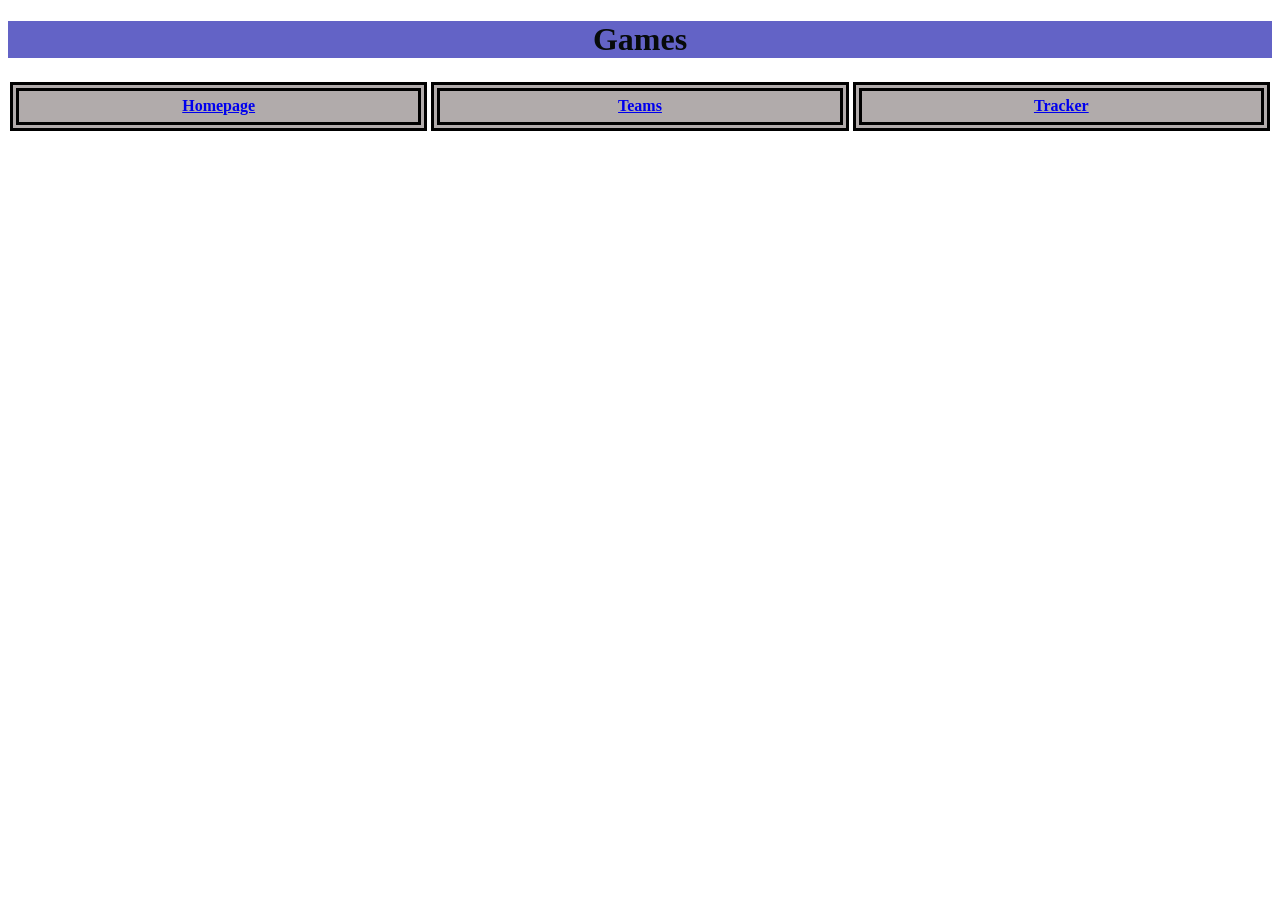
==== games.html @ 344739f0 "added styles and game-page" ====
<!DOCTYPE html>
<html lang="en">
<head>
    <link rel="stylesheet" href="styles.css">
    <meta charset="UTF-8">
    <meta name="viewport" content="width=device-width, initial-scale=1.0">
    <title>Games</title>
</head>
<body>
    <h1 class="gamestitle">Games</h1>
        <div>
            <a href="./index.html"> <strong>Homepage</strong></a>
            <a href="./teams.html"> <strong>Teams</strong> </a>
            <a href="./pokedex.html"> <strong>Tracker</strong></a>
        </div>
</body>
</html>
---- styles.css ----
/* styles.css */

h1 {
    color: rgb(7, 11, 10);
    background-color: rgb(66, 111, 44);
    text-align: center;
    border: 20px;
}

h2 {
    background: tan;
    border: 4px saddlebrown;
}

div {
    display: flex;
}

a {
    border-width: 9px;
    margin: 2px;
    border-color: black;
    background-color: rgb(177, 171, 171);
    border-style: double;
    padding: 0.5%;
    text-align: center;
}

div a {
    flex: 1;
}

.region{
    background-color: tan;
}

.trackertitle{
    background-color: rgb(138, 88, 138);
}

.gamestitle{
    background-color: rgb(99, 99, 198);
}
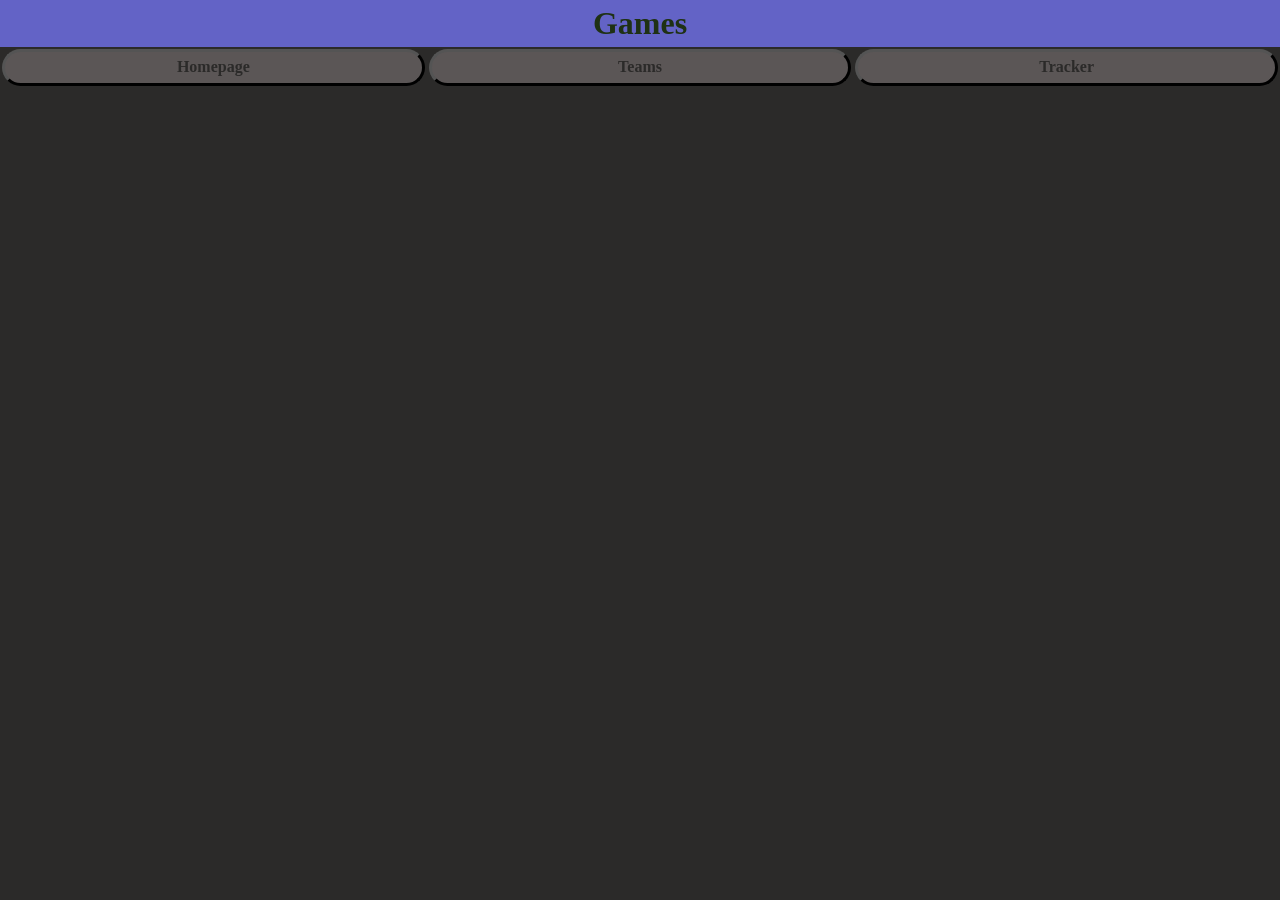
==== commit 18db1568: "updates" ====
--- a/games.html
+++ b/games.html
@@ -8,7 +8,7 @@
 </head>
 <body>
     <h1 class="gamestitle">Games</h1>
-        <div>
+        <div class="header">
             <a href="./index.html"> <strong>Homepage</strong></a>
             <a href="./teams.html"> <strong>Teams</strong> </a>
             <a href="./pokedex.html"> <strong>Tracker</strong></a>
--- a/styles.css
+++ b/styles.css
@@ -1,43 +1,283 @@
 /* styles.css */
 
+.homepage {
+    background-color: #c5d0c2;
+}
+
+body {
+  margin: 0;
+  padding: 0;
+  background-color: #2b2a29;
+}
+
 h1 {
-    color: rgb(7, 11, 10);
-    background-color: rgb(66, 111, 44);
-    text-align: center;
-    border: 20px;
+    background-color: rgb(64, 83, 54);
+    color: #1f3114;
+    text-align: center;
+    border: 2px;
+    padding: 5px 20px;
+    margin-top: 0;
+    margin-bottom: 0;
 }
 
 h2 {
-    background: tan;
+    background: rgb(109, 93, 73);
     border: 4px saddlebrown;
-}
-
-div {
-    display: flex;
-}
-
-a {
-    border-width: 9px;
+    padding: 0 20px;
+}
+
+h3 {
+    padding: 0 10px;
+    background-color: #29456a;
+    margin-bottom: 0;
+}
+
+p {
+    padding: 2%;
+}
+
+button {
+    border-radius: 25px;
+    cursor: pointer;
+    background-color: rgb(75, 74, 73);
+}
+
+/* header style start */
+
+.header{
+    display: flex;
+    background-color: transparent;
+}
+
+a:hover{
+    flex: 1;
+    border-width: 3px;
+    border-radius: 25px;
+    margin: 2px;
+    border-color: rgb(128, 112, 137);
+    background-color: rgb(119, 119, 120);
+    padding: 0.5%;
+    text-align: center;
+    text-decoration: none;
+}
+
+a:link, a:visited{
+    color: #2b2a29;
+}
+
+
+div a{
+    flex: 1;
+    border-width: 3px;
+    border-radius: 25px;
     margin: 2px;
     border-color: black;
-    background-color: rgb(177, 171, 171);
-    border-style: double;
+    background-color: rgb(91, 86, 86);
+    border-style: outset;
     padding: 0.5%;
     text-align: center;
-}
-
-div a {
-    flex: 1;
-}
+    text-decoration: none;
+}
+
+/* header style stop*/
 
 .region{
-    background-color: tan;
+    background-color: rgb(109, 93, 73);
 }
 
 .trackertitle{
-    background-color: rgb(138, 88, 138);
+    background-color: rgb(108, 65, 108);
 }
 
 .gamestitle{
     background-color: rgb(99, 99, 198);
-}+}
+
+.container{
+    display: flex;
+    align-items: baseline;
+    justify-content: space-evenly;
+    gap: 8px;
+    padding: 15px
+}
+
+.item{
+    padding: 30px;
+    background: #29456a;
+    background: linear-gradient(
+        180deg,
+        #2b2a29 0%,
+        #7888A7 69%,
+        #C1B08A 89%,
+        #2b2a29 100%
+    );
+}
+
+.item:hover{
+    padding: 30px;
+    background: #29456a;
+    background: linear-gradient(
+        180deg,
+        #29456A 0%,
+        #7888A7 69%,
+        #C1B08A 89%,
+        #FEE281 100%
+    );
+}
+
+.spotlight{
+    border-radius: 100%;
+    height: 10vmin;
+    width: 10vmin;
+    background: #FEFEFE;
+    background: radial-gradient(
+        ellipse at 50% 55%,
+        #FEFEFE 17%,
+        #793eb0 46%,
+        #3c0b5d 88%
+    );
+}
+
+img{
+    flex-basis: 25px;
+    align-self: center;
+}
+
+img:hover{
+    cursor: pointer;
+}
+
+.unovabanner{
+    background-color: black;
+    color: white;
+    font-family: 'Pixelify Sans';
+}
+.tocatchbanner{
+    background-color: black;
+    color: white;
+    font-family: 'Pixelify Sans';
+}
+
+.BlackedOut{
+    filter: brightness(0);
+}
+
+
+/* ShinyTracker specific*/
+
+
+.halfSide{
+    display: flex;
+    flex-direction: row;
+    gap: 8px;
+   
+}
+
+.leftSide{
+    display: flex;
+    flex-direction: column;
+    flex: 1 1;
+    gap: 8px
+}
+
+.rightSide{
+    display: flex;
+    flex-direction: column;    
+    flex: 1 1 auto;
+    gap: 8px
+}
+
+
+.leftSide div{
+    background: rgb(109, 107, 105);
+    border: 4px solid #603f3f;
+    border-radius: 20px;
+}
+
+.rightSide div{
+    background: rgb(109, 107, 105);
+    border: 4px solid #603f3f;
+    flex: auto;
+    border-radius: 20px;
+}
+
+.topOfBox{
+    text-align: center;
+}
+
+.selectDex{
+    display: flex;
+    flex-direction: column;
+    align-items: center;
+    gap: 0px;
+}
+
+.searchBtn{
+    display: flex;
+    flex-direction: column;
+    align-items: center;
+    gap: 0px;
+}
+
+.dexEntry{
+    display: flex;
+    flex-direction: column;
+    gap: 8px
+}
+
+.dexEntry div{
+    flex: auto;
+    text-align: center;
+    background: rgb(75, 74, 73);
+    border: 4px solid rgb(89, 10, 10);
+    height: 50px;
+    flex: auto;
+    border-radius: 20px;
+}
+
+.shinyCounter{
+    text-align: center;
+}
+
+.box{
+    text-align: center;
+    display: flex;
+    flex-direction: column;
+    gap: 8px;
+    
+}
+
+.rightSide .row{
+    display: flex;
+    flex-direction: row;
+    gap: 5px;
+    border: transparent;
+}
+
+.row div{
+    padding: 35px;
+    border: 4px solid rgb(89, 10, 10);
+    height: 10px;
+    background: rgb(75, 74, 73);
+    align-content: center;
+    border-radius: 50%;
+}
+
+.row div:hover{
+    border: 4px solid rgb(151, 113, 24);
+}
+
+
+input{
+    background-color: rgb(75, 74, 73);
+}
+
+select{
+    background-color: rgb(75, 74, 73);
+}
+
+
+/*
+var s=new CSSStyleSheet();s.replaceSync(".pkmnicon{background-image: var(--link-pokemonsheet);background-repeat: no-repeat;display: inline-block;width:44px;height:44px}.pkmnicon[data-dexid=\"0\"]{background-position: -0px -0px}.pkmnicon[data-dexid=\"1\"]{background-position: -44px -0px}.pkmnicon[data-dexid=\"2\"]{background-position: -88px -0px}.pkmnicon[data-dexid=\"3\"]{background-position: -132px -0px}.pkmnicon[data-dexid=\"4\"]{background-position: -176px -0px}.pkmnicon[data-dexid=\"5\"]{background-position: -220px -0px}.pkmnicon[data-dexid=\"6\"]{background-position: -264px -0px}.pkmnicon[data-dexid=\"7\"]{background-position: -308px -0px}.pkmnicon[data-dexid=\"8\"]{background-position: -352px -0px}.pkmnicon[data-dexid=\"9\"]{background-position: -396px -0px}.pkmnicon[data-dexid=\"10\"]{background-position: -440px -0px}.pkmnicon[data-dexid=\"11\"]{background-position: -484px -0px}.pkmnicon[data-dexid=\"12\"]{background-position: -528px -0px}.pkmnicon[data-dexid=\"13\"]{background-position: -572px -0px}.pkmnicon[data-dexid=\"14\"]{background-position: -616px -0px}.pkmnicon[data-dexid=\"15\"]{background-position: -660px -0px}.pkmnicon[data-dexid=\"16\"]{background-position: -704px -0px}.pkmnicon[data-dexid=\"17\"]{background-position: -748px -0px}.pkmnicon[data-dexid=\"18\"]{background-position: -792px -0px}.pkmnicon[data-dexid=\"19\"]{background-position: -836px -0px}.pkmnicon[data-dexid=\"20\"]{background-position: -880px -0px}.pkmnicon[data-dexid=\"21\"]{background-position: -924px -0px}.pkmnicon[data-dexid=\"22\"]{background-position: -968px -0px}.pkmnicon[data-dexid=\"23\"]{background-position: -1012px -0px}.pkmnicon[data-dexid=\"24\"]{background-position: -1056px -0px}.pkmnicon[data-dexid=\"25\"]{background-position: -1100px -0px}.pkmnicon[data-dexid=\"26\"]{background-position: -1144px -0px}.pkmnicon[data-dexid=\"27\"]{background-position: -1188px -0px}.pkmnicon[data-dexid=\"28\"]{background-position: -1232px -0px}.pkmnicon[data-dexid=\"29\"]{background-position: -1276px -0px}.pkmnicon[data-dexid=\"30\"]{background-position: -1320px -0px}.pkmnicon[data-dexid=\"31\"]{background-position: -1364px -0px}.pkmnicon[data-dexid=\"32\"]{background-position: -0px -44px}.pkmnicon[data-dexid=\"33\"]{background-position: -44px -44px}.pkmnicon[data-dexid=\"34\"]{background-position: -88px -44px}.pkmnicon[data-dexid=\"35\"]{background-position: -132px -44px}.pkmnicon[data-dexid=\"36\"]{background-position: -176px -44px}.pkmnicon[data-dexid=\"37\"]{background-position: -220px -44px}.pkmnicon[data-dexid=\"38\"]{background-position: -264px -44px}.pkmnicon[data-dexid=\"39\"]{background-position: -308px -44px}.pkmnicon[data-dexid=\"40\"]{background-position: -352px -44px}.pkmnicon[data-dexid=\"41\"]{background-position: -396px -44px}.pkmnicon[data-dexid=\"42\"]{background-position: -440px -44px}.pkmnicon[data-dexid=\"43\"]{background-position: -484px -44px}.pkmnicon[data-dexid=\"44\"]{background-position: -528px -44px}.pkmnicon[data-dexid=\"45\"]{background-position: -572px -44px}.pkmnicon[data-dexid=\"46\"]{background-position: -616px -44px}.pkmnicon[data-dexid=\"47\"]{background-position: -660px -44px}.pkmnicon[data-dexid=\"48\"]{background-position: -704px -44px}.pkmnicon[data-dexid=\"49\"]{background-position: -748px -44px}.pkmnicon[data-dexid=\"50\"]{background-position: -792px -44px}.pkmnicon[data-dexid=\"51\"]{background-position: -836px -44px}.pkmnicon[data-dexid=\"52\"]{background-position: -880px -44px}.pkmnicon[data-dexid=\"53\"]{background-position: -924px -44px}.pkmnicon[data-dexid=\"54\"]{background-position: -968px -44px}.pkmnicon[data-dexid=\"55\"]{background-position: -1012px -44px}.pkmnicon[data-dexid=\"56\"]{background-position: -1056px -44px}.pkmnicon[data-dexid=\"57\"]{background-position: -1100px -44px}.pkmnicon[data-dexid=\"58\"]{background-position: -1144px -44px}.pkmnicon[data-dexid=\"59\"]{background-position: -1188px -44px}.pkmnicon[data-dexid=\"60\"]{background-position: -1232px -44px}.pkmnicon[data-dexid=\"61\"]{background-position: -1276px -44px}.pkmnicon[data-dexid=\"62\"]{background-position: -1320px -44px}.pkmnicon[data-dexid=\"63\"]{background-position: -1364px -44px}.pkmnicon[data-dexid=\"64\"]{background-position: -0px -88px}.pkmnicon[data-dexid=\"65\"]{background-position: -44px -88px}.pkmnicon[data-dexid=\"66\"]{background-position: -88px -88px}.pkmnicon[data-dexid=\"67\"]{background-position: -132px -88px}.pkmnicon[data-dexid=\"68\"]{background-position: -176px -88px}.pkmnicon[data-dexid=\"69\"]{background-position: -220px -88px}.pkmnicon[data-dexid=\"70\"]{background-position: -264px -88px}.pkmnicon[data-dexid=\"71\"]{background-position: -308px -88px}.pkmnicon[data-dexid=\"72\"]{background-position: -352px -88px}.pkmnicon[data-dexid=\"73\"]{background-position: -396px -88px}.pkmnicon[data-dexid=\"74\"]{background-position: -440px -88px}.pkmnicon[data-dexid=\"75\"]{background-position: -484px -88px}.pkmnicon[data-dexid=\"76\"]{background-position: -528px -88px}.pkmnicon[data-dexid=\"77\"]{background-position: -572px -88px}.pkmnicon[data-dexid=\"78\"]{background-position: -616px -88px}.pkmnicon[data-dexid=\"79\"]{background-position: -660px -88px}.pkmnicon[data-dexid=\"80\"]{background-position: -704px -88px}.pkmnicon[data-dexid=\"81\"]{background-position: -748px -88px}.pkmnicon[data-dexid=\"82\"]{background-position: -792px -88px}.pkmnicon[data-dexid=\"83\"]{background-position: -836px -88px}.pkmnicon[data-dexid=\"84\"]{background-position: -880px -88px}.pkmnicon[data-dexid=\"85\"]{background-position: -924px -88px}.pkmnicon[data-dexid=\"86\"]{background-position: -968px -88px}.pkmnicon[data-dexid=\"87\"]{background-position: -1012px -88px}.pkmnicon[data-dexid=\"88\"]{background-position: -1056px -88px}.pkmnicon[data-dexid=\"89\"]{background-position: -1100px -88px}.pkmnicon[data-dexid=\"90\"]{background-position: -1144px -88px}.pkmnicon[data-dexid=\"91\"]{background-position: -1188px -88px}.pkmnicon[data-dexid=\"92\"]{background-position: -1232px -88px}.pkmnicon[data-dexid=\"93\"]{background-position: -1276px -88px}.pkmnicon[data-dexid=\"94\"]{background-position: -1320px -88px}.pkmnicon[data-dexid=\"95\"]{background-position: -1364px -88px}.pkmnicon[data-dexid=\"96\"]{background-position: -0px -132px}.pkmnicon[data-dexid=\"97\"]{background-position: -44px -132px}.pkmnicon[data-dexid=\"98\"]{background-position: -88px -132px}.pkmnicon[data-dexid=\"99\"]{background-position: -132px -132px}.pkmnicon[data-dexid=\"100\"]{background-position: -176px -132px}.pkmnicon[data-dexid=\"101\"]{background-position: -220px -132px}.pkmnicon[data-dexid=\"102\"]{background-position: -264px -132px}.pkmnicon[data-dexid=\"103\"]{background-position: -308px -132px}.pkmnicon[data-dexid=\"104\"]{background-position: -352px -132px}.pkmnicon[data-dexid=\"105\"]{background-position: -396px -132px}.pkmnicon[data-dexid=\"106\"]{background-position: -440px -132px}.pkmnicon[data-dexid=\"107\"]{background-position: -484px -132px}.pkmnicon[data-dexid=\"108\"]{background-position: -528px -132px}.pkmnicon[data-dexid=\"109\"]{background-position: -572px -132px}.pkmnicon[data-dexid=\"110\"]{background-position: -616px -132px}.pkmnicon[data-dexid=\"111\"]{background-position: -660px -132px}.pkmnicon[data-dexid=\"112\"]{background-position: -704px -132px}.pkmnicon[data-dexid=\"113\"]{background-position: -748px -132px}.pkmnicon[data-dexid=\"114\"]{background-position: -792px -132px}.pkmnicon[data-dexid=\"115\"]{background-position: -836px -132px}.pkmnicon[data-dexid=\"116\"]{background-position: -880px -132px}.pkmnicon[data-dexid=\"117\"]{background-position: -924px -132px}.pkmnicon[data-dexid=\"118\"]{background-position: -968px -132px}.pkmnicon[data-dexid=\"119\"]{background-position: -1012px -132px}.pkmnicon[data-dexid=\"120\"]{background-position: -1056px -132px}.pkmnicon[data-dexid=\"121\"]{background-position: -1100px -132px}.pkmnicon[data-dexid=\"122\"]{background-position: -1144px -132px}.pkmnicon[data-dexid=\"123\"]{background-position: -1188px -132px}.pkmnicon[data-dexid=\"124\"]{background-position: -1232px -132px}.pkmnicon[data-dexid=\"125\"]{background-position: -1276px -132px}.pkmnicon[data-dexid=\"126\"]{background-position: -1320px -132px}.pkmnicon[data-dexid=\"127\"]{background-position: -1364px -132px}.pkmnicon[data-dexid=\"128\"]{background-position: -0px -176px}.pkmnicon[data-dexid=\"129\"]{background-position: -44px -176px}.pkmnicon[data-dexid=\"130\"]{background-position: -88px -176px}.pkmnicon[data-dexid=\"131\"]{background-position: -132px -176px}.pkmnicon[data-dexid=\"132\"]{background-position: -176px -176px}.pkmnicon[data-dexid=\"133\"]{background-position: -220px -176px}.pkmnicon[data-dexid=\"134\"]{background-position: -264px -176px}.pkmnicon[data-dexid=\"135\"]{background-position: -308px -176px}.pkmnicon[data-dexid=\"136\"]{background-position: -352px -176px}.pkmnicon[data-dexid=\"137\"]{background-position: -396px -176px}.pkmnicon[data-dexid=\"138\"]{background-position: -440px -176px}.pkmnicon[data-dexid=\"139\"]{background-position: -484px -176px}.pkmnicon[data-dexid=\"140\"]{background-position: -528px -176px}.pkmnicon[data-dexid=\"141\"]{background-position: -572px -176px}.pkmnicon[data-dexid=\"142\"]{background-position: -616px -176px}.pkmnicon[data-dexid=\"143\"]{background-position: -660px -176px}.pkmnicon[data-dexid=\"144\"]{background-position: -704px -176px}.pkmnicon[data-dexid=\"145\"]{background-position: -748px -176px}.pkmnicon[data-dexid=\"146\"]{background-position: -792px -176px}.pkmnicon[data-dexid=\"147\"]{background-position: -836px -176px}.pkmnicon[data-dexid=\"148\"]{background-position: -880px -176px}.pkmnicon[data-dexid=\"149\"]{background-position: -924px -176px}.pkmnicon[data-dexid=\"150\"]{background-position: -968px -176px}.pkmnicon[data-dexid=\"151\"]{background-position: -1012px -176px}.pkmnicon[data-dexid=\"152\"]{background-position: -1056px -176px}.pkmnicon[data-dexid=\"153\"]{background-position: -1100px -176px}.pkmnicon[data-dexid=\"154\"]{background-position: -1144px -176px}.pkmnicon[data-dexid=\"155\"]{background-position: -1188px -176px}.pkmnicon[data-dexid=\"156\"]{background-position: -1232px -176px}.pkmnicon[data-dexid=\"157\"]{background-position: -1276px -176px}.pkmnicon[data-dexid=\"158\"]{background-position: -1320px -176px}.pkmnicon[data-dexid=\"159\"]{background-position: -1364px -176px}.pkmnicon[data-dexid=\"160\"]{background-position: -0px -220px}.pkmnicon[data-dexid=\"161\"]{background-position: -44px -220px}.pkmnicon[data-dexid=\"162\"]{background-position: -88px -220px}.pkmnicon[data-dexid=\"163\"]{background-position: -132px -220px}.pkmnicon[data-dexid=\"164\"]{background-position: -176px -220px}.pkmnicon[data-dexid=\"165\"]{background-position: -220px -220px}.pkmnicon[data-dexid=\"166\"]{background-position: -264px -220px}.pkmnicon[data-dexid=\"167\"]{background-position: -308px -220px}.pkmnicon[data-dexid=\"168\"]{background-position: -352px -220px}.pkmnicon[data-dexid=\"169\"]{background-position: -396px -220px}.pkmnicon[data-dexid=\"170\"]{background-position: -440px -220px}.pkmnicon[data-dexid=\"171\"]{background-position: -484px -220px}.pkmnicon[data-dexid=\"172\"]{background-position: -528px -220px}.pkmnicon[data-dexid=\"173\"]{background-position: -572px -220px}.pkmnicon[data-dexid=\"174\"]{background-position: -616px -220px}.pkmnicon[data-dexid=\"175\"]{background-position: -660px -220px}.pkmnicon[data-dexid=\"176\"]{background-position: -704px -220px}.pkmnicon[data-dexid=\"177\"]{background-position: -748px -220px}.pkmnicon[data-dexid=\"178\"]{background-position: -792px -220px}.pkmnicon[data-dexid=\"179\"]{background-position: -836px -220px}.pkmnicon[data-dexid=\"180\"]{background-position: -880px -220px}.pkmnicon[data-dexid=\"181\"]{background-position: -924px -220px}.pkmnicon[data-dexid=\"182\"]{background-position: -968px -220px}.pkmnicon[data-dexid=\"183\"]{background-position: -1012px -220px}.pkmnicon[data-dexid=\"184\"]{background-position: -1056px -220px}.pkmnicon[data-dexid=\"185\"]{background-position: -1100px -220px}.pkmnicon[data-dexid=\"186\"]{background-position: -1144px -220px}.pkmnicon[data-dexid=\"187\"]{background-position: -1188px -220px}.pkmnicon[data-dexid=\"188\"]{background-position: -1232px -220px}.pkmnicon[data-dexid=\"189\"]{background-position: -1276px -220px}.pkmnicon[data-dexid=\"190\"]{background-position: -1320px -220px}.pkmnicon[data-dexid=\"191\"]{background-position: -1364px -220px}.pkmnicon[data-dexid=\"192\"]{background-position: -0px -264px}.pkmnicon[data-dexid=\"193\"]{background-position: -44px -264px}.pkmnicon[data-dexid=\"194\"]{background-position: -88px -264px}.pkmnicon[data-dexid=\"195\"]{background-position: -132px -264px}.pkmnicon[data-dexid=\"196\"]{background-position: -176px -264px}.pkmnicon[data-dexid=\"197\"]{background-position: -220px -264px}.pkmnicon[data-dexid=\"198\"]{background-position: -264px -264px}.pkmnicon[data-dexid=\"199\"]{background-position: -308px -264px}.pkmnicon[data-dexid=\"200\"]{background-position: -352px -264px}.pkmnicon[data-dexid=\"201\"]{background-position: -396px -264px}.pkmnicon[data-dexid=\"202\"]{background-position: -440px -264px}.pkmnicon[data-dexid=\"203\"]{background-position: -484px -264px}.pkmnicon[data-dexid=\"204\"]{background-position: -528px -264px}.pkmnicon[data-dexid=\"205\"]{background-position: -572px -264px}.pkmnicon[data-dexid=\"206\"]{background-position: -616px -264px}.pkmnicon[data-dexid=\"207\"]{background-position: -660px -264px}.pkmnicon[data-dexid=\"208\"]{background-position: -704px -264px}.pkmnicon[data-dexid=\"209\"]{background-position: -748px -264px}.pkmnicon[data-dexid=\"210\"]{background-position: -792px -264px}.pkmnicon[data-dexid=\"211\"]{background-position: -836px -264px}.pkmnicon[data-dexid=\"212\"]{background-position: -880px -264px}.pkmnicon[data-dexid=\"213\"]{background-position: -924px -264px}.pkmnicon[data-dexid=\"214\"]{background-position: -968px -264px}.pkmnicon[data-dexid=\"215\"]{background-position: -1012px -264px}.pkmnicon[data-dexid=\"216\"]{background-position: -1056px -264px}.pkmnicon[data-dexid=\"217\"]{background-position: -1100px -264px}.pkmnicon[data-dexid=\"218\"]{background-position: -1144px -264px}.pkmnicon[data-dexid=\"219\"]{background-position: -1188px -264px}.pkmnicon[data-dexid=\"220\"]{background-position: -1232px -264px}.pkmnicon[data-dexid=\"221\"]{background-position: -1276px -264px}.pkmnicon[data-dexid=\"222\"]{background-position: -1320px -264px}.pkmnicon[data-dexid=\"223\"]{background-position: -1364px -264px}.pkmnicon[data-dexid=\"224\"]{background-position: -0px -308px}.pkmnicon[data-dexid=\"225\"]{background-position: -44px -308px}.pkmnicon[data-dexid=\"226\"]{background-position: -88px -308px}.pkmnicon[data-dexid=\"227\"]{background-position: -132px -308px}.pkmnicon[data-dexid=\"228\"]{background-position: -176px -308px}.pkmnicon[data-dexid=\"229\"]{background-position: -220px -308px}.pkmnicon[data-dexid=\"230\"]{background-position: -264px -308px}.pkmnicon[data-dexid=\"231\"]{background-position: -308px -308px}.pkmnicon[data-dexid=\"232\"]{background-position: -352px -308px}.pkmnicon[data-dexid=\"233\"]{background-position: -396px -308px}.pkmnicon[data-dexid=\"234\"]{background-position: -440px -308px}.pkmnicon[data-dexid=\"235\"]{background-position: -484px -308px}.pkmnicon[data-dexid=\"236\"]{background-position: -528px -308px}.pkmnicon[data-dexid=\"237\"]{background-position: -572px -308px}.pkmnicon[data-dexid=\"238\"]{background-position: -616px -308px}.pkmnicon[data-dexid=\"239\"]{background-position: -660px -308px}.pkmnicon[data-dexid=\"240\"]{background-position: -704px -308px}.pkmnicon[data-dexid=\"241\"]{background-position: -748px -308px}.pkmnicon[data-dexid=\"242\"]{background-position: -792px -308px}.pkmnicon[data-dexid=\"243\"]{background-position: -836px -308px}.pkmnicon[data-dexid=\"244\"]{background-position: -880px -308px}.pkmnicon[data-dexid=\"245\"]{background-position: -924px -308px}.pkmnicon[data-dexid=\"246\"]{background-position: -968px -308px}.pkmnicon[data-dexid=\"247\"]{background-position: -1012px -308px}.pkmnicon[data-dexid=\"248\"]{background-position: -1056px -308px}.pkmnicon[data-dexid=\"249\"]{background-position: -1100px -308px}.pkmnicon[data-dexid=\"250\"]{background-position: -1144px -308px}.pkmnicon[data-dexid=\"251\"]{background-position: -1188px -308px}.pkmnicon[data-dexid=\"252\"]{background-position: -1232px -308px}.pkmnicon[data-dexid=\"253\"]{background-position: -1276px -308px}.pkmnicon[data-dexid=\"254\"]{background-position: -1320px -308px}.pkmnicon[data-dexid=\"255\"]{background-position: -1364px -308px}.pkmnicon[data-dexid=\"256\"]{background-position: -0px -352px}.pkmnicon[data-dexid=\"257\"]{background-position: -44px -352px}.pkmnicon[data-dexid=\"258\"]{background-position: -88px -352px}.pkmnicon[data-dexid=\"259\"]{background-position: -132px -352px}.pkmnicon[data-dexid=\"260\"]{background-position: -176px -352px}.pkmnicon[data-dexid=\"261\"]{background-position: -220px -352px}.pkmnicon[data-dexid=\"262\"]{background-position: -264px -352px}.pkmnicon[data-dexid=\"263\"]{background-position: -308px -352px}.pkmnicon[data-dexid=\"264\"]{background-position: -352px -352px}.pkmnicon[data-dexid=\"265\"]{background-position: -396px -352px}.pkmnicon[data-dexid=\"266\"]{background-position: -440px -352px}.pkmnicon[data-dexid=\"267\"]{background-position: -484px -352px}.pkmnicon[data-dexid=\"268\"]{background-position: -528px -352px}.pkmnicon[data-dexid=\"269\"]{background-position: -572px -352px}.pkmnicon[data-dexid=\"270\"]{background-position: -616px -352px}.pkmnicon[data-dexid=\"271\"]{background-position: -660px -352px}.pkmnicon[data-dexid=\"272\"]{background-position: -704px -352px}.pkmnicon[data-dexid=\"273\"]{background-position: -748px -352px}.pkmnicon[data-dexid=\"274\"]{background-position: -792px -352px}.pkmnicon[data-dexid=\"275\"]{background-position: -836px -352px}.pkmnicon[data-dexid=\"276\"]{background-position: -880px -352px}.pkmnicon[data-dexid=\"277\"]{background-position: -924px -352px}.pkmnicon[data-dexid=\"278\"]{background-position: -968px -352px}.pkmnicon[data-dexid=\"279\"]{background-position: -1012px -352px}.pkmnicon[data-dexid=\"280\"]{background-position: -1056px -352px}.pkmnicon[data-dexid=\"281\"]{background-position: -1100px -352px}.pkmnicon[data-dexid=\"282\"]{background-position: -1144px -352px}.pkmnicon[data-dexid=\"283\"]{background-position: -1188px -352px}.pkmnicon[data-dexid=\"284\"]{background-position: -1232px -352px}.pkmnicon[data-dexid=\"285\"]{background-position: -1276px -352px}.pkmnicon[data-dexid=\"286\"]{background-position: -1320px -352px}.pkmnicon[data-dexid=\"287\"]{background-position: -1364px -352px}.pkmnicon[data-dexid=\"288\"]{background-position: -0px -396px}.pkmnicon[data-dexid=\"289\"]{background-position: -44px -396px}.pkmnicon[data-dexid=\"290\"]{background-position: -88px -396px}.pkmnicon[data-dexid=\"291\"]{background-position: -132px -396px}.pkmnicon[data-dexid=\"292\"]{background-position: -176px -396px}.pkmnicon[data-dexid=\"293\"]{background-position: -220px -396px}.pkmnicon[data-dexid=\"294\"]{background-position: -264px -396px}.pkmnicon[data-dexid=\"295\"]{background-position: -308px -396px}.pkmnicon[data-dexid=\"296\"]{background-position: -352px -396px}.pkmnicon[data-dexid=\"297\"]{background-position: -396px -396px}.pkmnicon[data-dexid=\"298\"]{background-position: -440px -396px}.pkmnicon[data-dexid=\"299\"]{background-position: -484px -396px}.pkmnicon[data-dexid=\"300\"]{background-position: -528px -396px}.pkmnicon[data-dexid=\"301\"]{background-position: -572px -396px}.pkmnicon[data-dexid=\"302\"]{background-position: -616px -396px}.pkmnicon[data-dexid=\"303\"]{background-position: -660px -396px}.pkmnicon[data-dexid=\"304\"]{background-position: -704px -396px}.pkmnicon[data-dexid=\"305\"]{background-position: -748px -396px}.pkmnicon[data-dexid=\"306\"]{background-position: -792px -396px}.pkmnicon[data-dexid=\"307\"]{background-position: -836px -396px}.pkmnicon[data-dexid=\"308\"]{background-position: -880px -396px}.pkmnicon[data-dexid=\"309\"]{background-position: -924px -396px}.pkmnicon[data-dexid=\"310\"]{background-position: -968px -396px}.pkmnicon[data-dexid=\"311\"]{background-position: -1012px -396px}.pkmnicon[data-dexid=\"312\"]{background-position: -1056px -396px}.pkmnicon[data-dexid=\"313\"]{background-position: -1100px -396px}.pkmnicon[data-dexid=\"314\"]{background-position: -1144px -396px}.pkmnicon[data-dexid=\"315\"]{background-position: -1188px -396px}.pkmnicon[data-dexid=\"316\"]{background-position: -1232px -396px}.pkmnicon[data-dexid=\"317\"]{background-position: -1276px -396px}.pkmnicon[data-dexid=\"318\"]{background-position: -1320px -396px}.pkmnicon[data-dexid=\"319\"]{background-position: -1364px -396px}.pkmnicon[data-dexid=\"320\"]{background-position: -0px -440px}.pkmnicon[data-dexid=\"321\"]{background-position: -44px -440px}.pkmnicon[data-dexid=\"322\"]{background-position: -88px -440px}.pkmnicon[data-dexid=\"323\"]{background-position: -132px -440px}.pkmnicon[data-dexid=\"324\"]{background-position: -176px -440px}.pkmnicon[data-dexid=\"325\"]{background-position: -220px -440px}.pkmnicon[data-dexid=\"326\"]{background-position: -264px -440px}.pkmnicon[data-dexid=\"327\"]{background-position: -308px -440px}.pkmnicon[data-dexid=\"328\"]{background-position: -352px -440px}.pkmnicon[data-dexid=\"329\"]{background-position: -396px -440px}.pkmnicon[data-dexid=\"330\"]{background-position: -440px -440px}.pkmnicon[data-dexid=\"331\"]{background-position: -484px -440px}.pkmnicon[data-dexid=\"332\"]{background-position: -528px -440px}.pkmnicon[data-dexid=\"333\"]{background-position: -572px -440px}.pkmnicon[data-dexid=\"334\"]{background-position: -616px -440px}.pkmnicon[data-dexid=\"335\"]{background-position: -660px -440px}.pkmnicon[data-dexid=\"336\"]{background-position: -704px -440px}.pkmnicon[data-dexid=\"337\"]{background-position: -748px -440px}.pkmnicon[data-dexid=\"338\"]{background-position: -792px -440px}.pkmnicon[data-dexid=\"339\"]{background-position: -836px -440px}.pkmnicon[data-dexid=\"340\"]{background-position: -880px -440px}.pkmnicon[data-dexid=\"341\"]{background-position: -924px -440px}.pkmnicon[data-dexid=\"342\"]{background-position: -968px -440px}.pkmnicon[data-dexid=\"343\"]{background-position: -1012px -440px}.pkmnicon[data-dexid=\"344\"]{background-position: -1056px -440px}.pkmnicon[data-dexid=\"345\"]{background-position: -1100px -440px}.pkmnicon[data-dexid=\"346\"]{background-position: -1144px -440px}.pkmnicon[data-dexid=\"347\"]{background-position: -1188px -440px}.pkmnicon[data-dexid=\"348\"]{background-position: -1232px -440px}.pkmnicon[data-dexid=\"349\"]{background-position: -1276px -440px}.pkmnicon[data-dexid=\"350\"]{background-position: -1320px -440px}.pkmnicon[data-dexid=\"351\"]{background-position: -1364px -440px}.pkmnicon[data-dexid=\"352\"]{background-position: -0px -484px}.pkmnicon[data-dexid=\"353\"]{background-position: -44px -484px}.pkmnicon[data-dexid=\"354\"]{background-position: -88px -484px}.pkmnicon[data-dexid=\"355\"]{background-position: -132px -484px}.pkmnicon[data-dexid=\"356\"]{background-position: -176px -484px}.pkmnicon[data-dexid=\"357\"]{background-position: -220px -484px}.pkmnicon[data-dexid=\"358\"]{background-position: -264px -484px}.pkmnicon[data-dexid=\"359\"]{background-position: -308px -484px}.pkmnicon[data-dexid=\"360\"]{background-position: -352px -484px}.pkmnicon[data-dexid=\"361\"]{background-position: -396px -484px}.pkmnicon[data-dexid=\"362\"]{background-position: -440px -484px}.pkmnicon[data-dexid=\"363\"]{background-position: -484px -484px}.pkmnicon[data-dexid=\"364\"]{background-position: -528px -484px}.pkmnicon[data-dexid=\"365\"]{background-position: -572px -484px}.pkmnicon[data-dexid=\"366\"]{background-position: -616px -484px}.pkmnicon[data-dexid=\"367\"]{background-position: -660px -484px}.pkmnicon[data-dexid=\"368\"]{background-position: -704px -484px}.pkmnicon[data-dexid=\"369\"]{background-position: -748px -484px}.pkmnicon[data-dexid=\"370\"]{background-position: -792px -484px}.pkmnicon[data-dexid=\"371\"]{background-position: -836px -484px}.pkmnicon[data-dexid=\"372\"]{background-position: -880px -484px}.pkmnicon[data-dexid=\"373\"]{background-position: -924px -484px}.pkmnicon[data-dexid=\"374\"]{background-position: -968px -484px}.pkmnicon[data-dexid=\"375\"]{background-position: -1012px -484px}.pkmnicon[data-dexid=\"376\"]{background-position: -1056px -484px}.pkmnicon[data-dexid=\"377\"]{background-position: -1100px -484px}.pkmnicon[data-dexid=\"378\"]{background-position: -1144px -484px}.pkmnicon[data-dexid=\"379\"]{background-position: -1188px -484px}.pkmnicon[data-dexid=\"380\"]{background-position: -1232px -484px}.pkmnicon[data-dexid=\"381\"]{background-position: -1276px -484px}.pkmnicon[data-dexid=\"382\"]{background-position: -1320px -484px}.pkmnicon[data-dexid=\"383\"]{background-position: -1364px -484px}.pkmnicon[data-dexid=\"384\"]{background-position: -0px -528px}.pkmnicon[data-dexid=\"385\"]{background-position: -44px -528px}.pkmnicon[data-dexid=\"386\"]{background-position: -88px -528px}.pkmnicon[data-dexid=\"387\"]{background-position: -132px -528px}.pkmnicon[data-dexid=\"388\"]{background-position: -176px -528px}.pkmnicon[data-dexid=\"389\"]{background-position: -220px -528px}.pkmnicon[data-dexid=\"390\"]{background-position: -264px -528px}.pkmnicon[data-dexid=\"391\"]{background-position: -308px -528px}.pkmnicon[data-dexid=\"392\"]{background-position: -352px -528px}.pkmnicon[data-dexid=\"393\"]{background-position: -396px -528px}.pkmnicon[data-dexid=\"394\"]{background-position: -440px -528px}.pkmnicon[data-dexid=\"395\"]{background-position: -484px -528px}.pkmnicon[data-dexid=\"396\"]{background-position: -528px -528px}.pkmnicon[data-dexid=\"397\"]{background-position: -572px -528px}.pkmnicon[data-dexid=\"398\"]{background-position: -616px -528px}.pkmnicon[data-dexid=\"399\"]{background-position: -660px -528px}.pkmnicon[data-dexid=\"400\"]{background-position: -704px -528px}.pkmnicon[data-dexid=\"401\"]{background-position: -748px -528px}.pkmnicon[data-dexid=\"402\"]{background-position: -792px -528px}.pkmnicon[data-dexid=\"403\"]{background-position: -836px -528px}.pkmnicon[data-dexid=\"404\"]{background-position: -880px -528px}.pkmnicon[data-dexid=\"405\"]{background-position: -924px -528px}.pkmnicon[data-dexid=\"406\"]{background-position: -968px -528px}.pkmnicon[data-dexid=\"407\"]{background-position: -1012px -528px}.pkmnicon[data-dexid=\"408\"]{background-position: -1056px -528px}.pkmnicon[data-dexid=\"409\"]{background-position: -1100px -528px}.pkmnicon[data-dexid=\"410\"]{background-position: -1144px -528px}.pkmnicon[data-dexid=\"411\"]{background-position: -1188px -528px}.pkmnicon[data-dexid=\"412\"]{background-position: -1232px -528px}.pkmnicon[data-dexid=\"413\"]{background-position: -1276px -528px}.pkmnicon[data-dexid=\"414\"]{background-position: -1320px -528px}.pkmnicon[data-dexid=\"415\"]{background-position: -1364px -528px}.pkmnicon[data-dexid=\"416\"]{background-position: -0px -572px}.pkmnicon[data-dexid=\"417\"]{background-position: -44px -572px}.pkmnicon[data-dexid=\"418\"]{background-position: -88px -572px}.pkmnicon[data-dexid=\"419\"]{background-position: -132px -572px}.pkmnicon[data-dexid=\"420\"]{background-position: -176px -572px}.pkmnicon[data-dexid=\"421\"]{background-position: -220px -572px}.pkmnicon[data-dexid=\"422\"]{background-position: -264px -572px}.pkmnicon[data-dexid=\"423\"]{background-position: -308px -572px}.pkmnicon[data-dexid=\"424\"]{background-position: -352px -572px}.pkmnicon[data-dexid=\"425\"]{background-position: -396px -572px}.pkmnicon[data-dexid=\"426\"]{background-position: -440px -572px}.pkmnicon[data-dexid=\"427\"]{background-position: -484px -572px}.pkmnicon[data-dexid=\"428\"]{background-position: -528px -572px}.pkmnicon[data-dexid=\"429\"]{background-position: -572px -572px}.pkmnicon[data-dexid=\"430\"]{background-position: -616px -572px}.pkmnicon[data-dexid=\"431\"]{background-position: -660px -572px}.pkmnicon[data-dexid=\"432\"]{background-position: -704px -572px}.pkmnicon[data-dexid=\"433\"]{background-position: -748px -572px}.pkmnicon[data-dexid=\"434\"]{background-position: -792px -572px}.pkmnicon[data-dexid=\"435\"]{background-position: -836px -572px}.pkmnicon[data-dexid=\"436\"]{background-position: -880px -572px}.pkmnicon[data-dexid=\"437\"]{background-position: -924px -572px}.pkmnicon[data-dexid=\"438\"]{background-position: -968px -572px}.pkmnicon[data-dexid=\"439\"]{background-position: -1012px -572px}.pkmnicon[data-dexid=\"440\"]{background-position: -1056px -572px}.pkmnicon[data-dexid=\"441\"]{background-position: -1100px -572px}.pkmnicon[data-dexid=\"442\"]{background-position: -1144px -572px}.pkmnicon[data-dexid=\"443\"]{background-position: -1188px -572px}.pkmnicon[data-dexid=\"444\"]{background-position: -1232px -572px}.pkmnicon[data-dexid=\"445\"]{background-position: -1276px -572px}.pkmnicon[data-dexid=\"446\"]{background-position: -1320px -572px}.pkmnicon[data-dexid=\"447\"]{background-position: -1364px -572px}.pkmnicon[data-dexid=\"448\"]{background-position: -0px -616px}.pkmnicon[data-dexid=\"449\"]{background-position: -44px -616px}.pkmnicon[data-dexid=\"450\"]{background-position: -88px -616px}.pkmnicon[data-dexid=\"451\"]{background-position: -132px -616px}.pkmnicon[data-dexid=\"452\"]{background-position: -176px -616px}.pkmnicon[data-dexid=\"453\"]{background-position: -220px -616px}.pkmnicon[data-dexid=\"454\"]{background-position: -264px -616px}.pkmnicon[data-dexid=\"455\"]{background-position: -308px -616px}.pkmnicon[data-dexid=\"456\"]{background-position: -352px -616px}.pkmnicon[data-dexid=\"457\"]{background-position: -396px -616px}.pkmnicon[data-dexid=\"458\"]{background-position: -440px -616px}.pkmnicon[data-dexid=\"459\"]{background-position: -484px -616px}.pkmnicon[data-dexid=\"460\"]{background-position: -528px -616px}.pkmnicon[data-dexid=\"461\"]{background-position: -572px -616px}.pkmnicon[data-dexid=\"462\"]{background-position: -616px -616px}.pkmnicon[data-dexid=\"463\"]{background-position: -660px -616px}.pkmnicon[data-dexid=\"464\"]{background-position: -704px -616px}.pkmnicon[data-dexid=\"465\"]{background-position: -748px -616px}.pkmnicon[data-dexid=\"466\"]{background-position: -792px -616px}.pkmnicon[data-dexid=\"467\"]{background-position: -836px -616px}.pkmnicon[data-dexid=\"468\"]{background-position: -880px -616px}.pkmnicon[data-dexid=\"469\"]{background-position: -924px -616px}.pkmnicon[data-dexid=\"470\"]{background-position: -968px -616px}.pkmnicon[data-dexid=\"471\"]{background-position: -1012px -616px}.pkmnicon[data-dexid=\"472\"]{background-position: -1056px -616px}.pkmnicon[data-dexid=\"473\"]{background-position: -1100px -616px}.pkmnicon[data-dexid=\"474\"]{background-position: -1144px -616px}.pkmnicon[data-dexid=\"475\"]{background-position: -1188px -616px}.pkmnicon[data-dexid=\"476\"]{background-position: -1232px -616px}.pkmnicon[data-dexid=\"477\"]{background-position: -1276px -616px}.pkmnicon[data-dexid=\"478\"]{background-position: -1320px -616px}.pkmnicon[data-dexid=\"479\"]{background-position: -1364px -616px}.pkmnicon[data-dexid=\"480\"]{background-position: -0px -660px}.pkmnicon[data-dexid=\"481\"]{background-position: -44px -660px}.pkmnicon[data-dexid=\"482\"]{background-position: -88px -660px}.pkmnicon[data-dexid=\"483\"]{background-position: -132px -660px}.pkmnicon[data-dexid=\"484\"]{background-position: -176px -660px}.pkmnicon[data-dexid=\"485\"]{background-position: -220px -660px}.pkmnicon[data-dexid=\"486\"]{background-position: -264px -660px}.pkmnicon[data-dexid=\"487\"]{background-position: -308px -660px}.pkmnicon[data-dexid=\"488\"]{background-position: -352px -660px}.pkmnicon[data-dexid=\"489\"]{background-position: -396px -660px}.pkmnicon[data-dexid=\"490\"]{background-position: -440px -660px}.pkmnicon[data-dexid=\"491\"]{background-position: -484px -660px}.pkmnicon[data-dexid=\"492\"]{background-position: -528px -660px}.pkmnicon[data-dexid=\"493\"]{background-position: -572px -660px}.pkmnicon[data-dexid=\"494\"]{background-position: -616px -660px}.pkmnicon[data-dexid=\"495\"]{background-position: -660px -660px}.pkmnicon[data-dexid=\"496\"]{background-position: -704px -660px}.pkmnicon[data-dexid=\"497\"]{background-position: -748px -660px}.pkmnicon[data-dexid=\"498\"]{background-position: -792px -660px}.pkmnicon[data-dexid=\"499\"]{background-position: -836px -660px}.pkmnicon[data-dexid=\"500\"]{background-position: -880px -660px}.pkmnicon[data-dexid=\"501\"]{background-position: -924px -660px}.pkmnicon[data-dexid=\"502\"]{background-position: -968px -660px}.pkmnicon[data-dexid=\"503\"]{background-position: -1012px -660px}.pkmnicon[data-dexid=\"504\"]{background-position: -1056px -660px}.pkmnicon[data-dexid=\"505\"]{background-position: -1100px -660px}.pkmnicon[data-dexid=\"506\"]{background-position: -1144px -660px}.pkmnicon[data-dexid=\"507\"]{background-position: -1188px -660px}.pkmnicon[data-dexid=\"508\"]{background-position: -1232px -660px}.pkmnicon[data-dexid=\"509\"]{background-position: -1276px -660px}.pkmnicon[data-dexid=\"510\"]{background-position: -1320px -660px}.pkmnicon[data-dexid=\"511\"]{background-position: -1364px -660px}.pkmnicon[data-dexid=\"512\"]{background-position: -0px -704px}.pkmnicon[data-dexid=\"513\"]{background-position: -44px -704px}.pkmnicon[data-dexid=\"514\"]{background-position: -88px -704px}.pkmnicon[data-dexid=\"515\"]{background-position: -132px -704px}.pkmnicon[data-dexid=\"516\"]{background-position: -176px -704px}.pkmnicon[data-dexid=\"517\"]{background-position: -220px -704px}.pkmnicon[data-dexid=\"518\"]{background-position: -264px -704px}.pkmnicon[data-dexid=\"519\"]{background-position: -308px -704px}.pkmnicon[data-dexid=\"520\"]{background-position: -352px -704px}.pkmnicon[data-dexid=\"521\"]{background-position: -396px -704px}.pkmnicon[data-dexid=\"522\"]{background-position: -440px -704px}.pkmnicon[data-dexid=\"523\"]{background-position: -484px -704px}.pkmnicon[data-dexid=\"524\"]{background-position: -528px -704px}.pkmnicon[data-dexid=\"525\"]{background-position: -572px -704px}.pkmnicon[data-dexid=\"526\"]{background-position: -616px -704px}.pkmnicon[data-dexid=\"527\"]{background-position: -660px -704px}.pkmnicon[data-dexid=\"528\"]{background-position: -704px -704px}.pkmnicon[data-dexid=\"529\"]{background-position: -748px -704px}.pkmnicon[data-dexid=\"530\"]{background-position: -792px -704px}.pkmnicon[data-dexid=\"531\"]{background-position: -836px -704px}.pkmnicon[data-dexid=\"532\"]{background-position: -880px -704px}.pkmnicon[data-dexid=\"533\"]{background-position: -924px -704px}.pkmnicon[data-dexid=\"534\"]{background-position: -968px -704px}.pkmnicon[data-dexid=\"535\"]{background-position: -1012px -704px}.pkmnicon[data-dexid=\"536\"]{background-position: -1056px -704px}.pkmnicon[data-dexid=\"537\"]{background-position: -1100px -704px}.pkmnicon[data-dexid=\"538\"]{background-position: -1144px -704px}.pkmnicon[data-dexid=\"539\"]{background-position: -1188px -704px}.pkmnicon[data-dexid=\"540\"]{background-position: -1232px -704px}.pkmnicon[data-dexid=\"541\"]{background-position: -1276px -704px}.pkmnicon[data-dexid=\"542\"]{background-position: -1320px -704px}.pkmnicon[data-dexid=\"543\"]{background-position: -1364px -704px}.pkmnicon[data-dexid=\"544\"]{background-position: -0px -748px}.pkmnicon[data-dexid=\"545\"]{background-position: -44px -748px}.pkmnicon[data-dexid=\"546\"]{background-position: -88px -748px}.pkmnicon[data-dexid=\"547\"]{background-position: -132px -748px}.pkmnicon[data-dexid=\"548\"]{background-position: -176px -748px}.pkmnicon[data-dexid=\"549\"]{background-position: -220px -748px}.pkmnicon[data-dexid=\"550\"]{background-position: -264px -748px}.pkmnicon[data-dexid=\"551\"]{background-position: -308px -748px}.pkmnicon[data-dexid=\"552\"]{background-position: -352px -748px}.pkmnicon[data-dexid=\"553\"]{background-position: -396px -748px}.pkmnicon[data-dexid=\"554\"]{background-position: -440px -748px}.pkmnicon[data-dexid=\"555\"]{background-position: -484px -748px}.pkmnicon[data-dexid=\"556\"]{background-position: -528px -748px}.pkmnicon[data-dexid=\"557\"]{background-position: -572px -748px}.pkmnicon[data-dexid=\"558\"]{background-position: -616px -748px}.pkmnicon[data-dexid=\"559\"]{background-position: -660px -748px}.pkmnicon[data-dexid=\"560\"]{background-position: -704px -748px}.pkmnicon[data-dexid=\"561\"]{background-position: -748px -748px}.pkmnicon[data-dexid=\"562\"]{background-position: -792px -748px}.pkmnicon[data-dexid=\"563\"]{background-position: -836px -748px}.pkmnicon[data-dexid=\"564\"]{background-position: -880px -748px}.pkmnicon[data-dexid=\"565\"]{background-position: -924px -748px}.pkmnicon[data-dexid=\"566\"]{background-position: -968px -748px}.pkmnicon[data-dexid=\"567\"]{background-position: -1012px -748px}.pkmnicon[data-dexid=\"568\"]{background-position: -1056px -748px}.pkmnicon[data-dexid=\"569\"]{background-position: -1100px -748px}.pkmnicon[data-dexid=\"570\"]{background-position: -1144px -748px}.pkmnicon[data-dexid=\"571\"]{background-position: -1188px -748px}.pkmnicon[data-dexid=\"572\"]{background-position: -1232px -748px}.pkmnicon[data-dexid=\"573\"]{background-position: -1276px -748px}.pkmnicon[data-dexid=\"574\"]{background-position: -1320px -748px}.pkmnicon[data-dexid=\"575\"]{background-position: -1364px -748px}.pkmnicon[data-dexid=\"576\"]{background-position: -0px -792px}.pkmnicon[data-dexid=\"577\"]{background-position: -44px -792px}.pkmnicon[data-dexid=\"578\"]{background-position: -88px -792px}.pkmnicon[data-dexid=\"579\"]{background-position: -132px -792px}.pkmnicon[data-dexid=\"580\"]{background-position: -176px -792px}.pkmnicon[data-dexid=\"581\"]{background-position: -220px -792px}.pkmnicon[data-dexid=\"582\"]{background-position: -264px -792px}.pkmnicon[data-dexid=\"583\"]{background-position: -308px -792px}.pkmnicon[data-dexid=\"584\"]{background-position: -352px -792px}.pkmnicon[data-dexid=\"585\"]{background-position: -396px -792px}.pkmnicon[data-dexid=\"586\"]{background-position: -440px -792px}.pkmnicon[data-dexid=\"587\"]{background-position: -484px -792px}.pkmnicon[data-dexid=\"588\"]{background-position: -528px -792px}.pkmnicon[data-dexid=\"589\"]{background-position: -572px -792px}.pkmnicon[data-dexid=\"590\"]{background-position: -616px -792px}.pkmnicon[data-dexid=\"591\"]{background-position: -660px -792px}.pkmnicon[data-dexid=\"592\"]{background-position: -704px -792px}.pkmnicon[data-dexid=\"593\"]{background-position: -748px -792px}.pkmnicon[data-dexid=\"594\"]{background-position: -792px -792px}.pkmnicon[data-dexid=\"595\"]{background-position: -836px -792px}.pkmnicon[data-dexid=\"596\"]{background-position: -880px -792px}.pkmnicon[data-dexid=\"597\"]{background-position: -924px -792px}.pkmnicon[data-dexid=\"598\"]{background-position: -968px -792px}.pkmnicon[data-dexid=\"599\"]{background-position: -1012px -792px}.pkmnicon[data-dexid=\"600\"]{background-position: -1056px -792px}.pkmnicon[data-dexid=\"601\"]{background-position: -1100px -792px}.pkmnicon[data-dexid=\"602\"]{background-position: -1144px -792px}.pkmnicon[data-dexid=\"603\"]{background-position: -1188px -792px}.pkmnicon[data-dexid=\"604\"]{background-position: -1232px -792px}.pkmnicon[data-dexid=\"605\"]{background-position: -1276px -792px}.pkmnicon[data-dexid=\"606\"]{background-position: -1320px -792px}.pkmnicon[data-dexid=\"607\"]{background-position: -1364px -792px}.pkmnicon[data-dexid=\"608\"]{background-position: -0px -836px}.pkmnicon[data-dexid=\"609\"]{background-position: -44px -836px}.pkmnicon[data-dexid=\"610\"]{background-position: -88px -836px}.pkmnicon[data-dexid=\"611\"]{background-position: -132px -836px}.pkmnicon[data-dexid=\"612\"]{background-position: -176px -836px}.pkmnicon[data-dexid=\"613\"]{background-position: -220px -836px}.pkmnicon[data-dexid=\"614\"]{background-position: -264px -836px}.pkmnicon[data-dexid=\"615\"]{background-position: -308px -836px}.pkmnicon[data-dexid=\"616\"]{background-position: -352px -836px}.pkmnicon[data-dexid=\"617\"]{background-position: -396px -836px}.pkmnicon[data-dexid=\"618\"]{background-position: -440px -836px}.pkmnicon[data-dexid=\"619\"]{background-position: -484px -836px}.pkmnicon[data-dexid=\"620\"]{background-position: -528px -836px}.pkmnicon[data-dexid=\"621\"]{background-position: -572px -836px}.pkmnicon[data-dexid=\"622\"]{background-position: -616px -836px}.pkmnicon[data-dexid=\"623\"]{background-position: -660px -836px}.pkmnicon[data-dexid=\"624\"]{background-position: -704px -836px}.pkmnicon[data-dexid=\"625\"]{background-position: -748px -836px}.pkmnicon[data-dexid=\"626\"]{background-position: -792px -836px}.pkmnicon[data-dexid=\"627\"]{background-position: -836px -836px}.pkmnicon[data-dexid=\"628\"]{background-position: -880px -836px}.pkmnicon[data-dexid=\"629\"]{background-position: -924px -836px}.pkmnicon[data-dexid=\"630\"]{background-position: -968px -836px}.pkmnicon[data-dexid=\"631\"]{background-position: -1012px -836px}.pkmnicon[data-dexid=\"632\"]{background-position: -1056px -836px}.pkmnicon[data-dexid=\"633\"]{background-position: -1100px -836px}.pkmnicon[data-dexid=\"634\"]{background-position: -1144px -836px}.pkmnicon[data-dexid=\"635\"]{background-position: -1188px -836px}.pkmnicon[data-dexid=\"636\"]{background-position: -1232px -836px}.pkmnicon[data-dexid=\"637\"]{background-position: -1276px -836px}.pkmnicon[data-dexid=\"638\"]{background-position: -1320px -836px}.pkmnicon[data-dexid=\"639\"]{background-position: -1364px -836px}.pkmnicon[data-dexid=\"640\"]{background-position: -0px -880px}.pkmnicon[data-dexid=\"641\"]{background-position: -44px -880px}.pkmnicon[data-dexid=\"642\"]{background-position: -88px -880px}.pkmnicon[data-dexid=\"643\"]{background-position: -132px -880px}.pkmnicon[data-dexid=\"644\"]{background-position: -176px -880px}.pkmnicon[data-dexid=\"645\"]{background-position: -220px -880px}.pkmnicon[data-dexid=\"646\"]{background-position: -264px -880px}.pkmnicon[data-dexid=\"647\"]{background-position: -308px -880px}.pkmnicon[data-dexid=\"648\"]{background-position: -352px -880px}.pkmnicon[data-dexid=\"649\"]{background-position: -396px -880px}.pkmnicon[data-dexid=\"650\"]{background-position: -440px -880px}.pkmnicon[data-dexid=\"651\"]{background-position: -484px -880px}.pkmnicon[data-dexid=\"652\"]{background-position: -528px -880px}.pkmnicon[data-dexid=\"653\"]{background-position: -572px -880px}.pkmnicon[data-dexid=\"654\"]{background-position: -616px -880px}.pkmnicon[data-dexid=\"655\"]{background-position: -660px -880px}.pkmnicon[data-dexid=\"656\"]{background-position: -704px -880px}.pkmnicon[data-dexid=\"657\"]{background-position: -748px -880px}.pkmnicon[data-dexid=\"658\"]{background-position: -792px -880px}.pkmnicon[data-dexid=\"659\"]{background-position: -836px -880px}.pkmnicon[data-dexid=\"660\"]{background-position: -880px -880px}.pkmnicon[data-dexid=\"661\"]{background-position: -924px -880px}.pkmnicon[data-dexid=\"662\"]{background-position: -968px -880px}.pkmnicon[data-dexid=\"663\"]{background-position: -1012px -880px}.pkmnicon[data-dexid=\"664\"]{background-position: -1056px -880px}.pkmnicon[data-dexid=\"665\"]{background-position: -1100px -880px}.pkmnicon[data-dexid=\"666\"]{background-position: -1144px -880px}.pkmnicon[data-dexid=\"667\"]{background-position: -1188px -880px}.pkmnicon[data-dexid=\"668\"]{background-position: -1232px -880px}.pkmnicon[data-dexid=\"669\"]{background-position: -1276px -880px}.pkmnicon[data-dexid=\"670\"]{background-position: -1320px -880px}.pkmnicon[data-dexid=\"671\"]{background-position: -1364px -880px}.pkmnicon[data-dexid=\"672\"]{background-position: -0px -924px}.pkmnicon[data-dexid=\"673\"]{background-position: -44px -924px}.pkmnicon[data-dexid=\"674\"]{background-position: -88px -924px}.pkmnicon[data-dexid=\"675\"]{background-position: -132px -924px}.pkmnicon[data-dexid=\"676\"]{background-position: -176px -924px}.pkmnicon[data-dexid=\"677\"]{background-position: -220px -924px}.pkmnicon[data-dexid=\"678\"]{background-position: -264px -924px}.pkmnicon[data-dexid=\"679\"]{background-position: -308px -924px}.pkmnicon[data-dexid=\"680\"]{background-position: -352px -924px}.pkmnicon[data-dexid=\"681\"]{background-position: -396px -924px}.pkmnicon[data-dexid=\"682\"]{background-position: -440px -924px}.pkmnicon[data-dexid=\"683\"]{background-position: -484px -924px}.pkmnicon[data-dexid=\"684\"]{background-position: -528px -924px}.pkmnicon[data-dexid=\"685\"]{background-position: -572px -924px}.pkmnicon[data-dexid=\"686\"]{background-position: -616px -924px}.pkmnicon[data-dexid=\"687\"]{background-position: -660px -924px}.pkmnicon[data-dexid=\"688\"]{background-position: -704px -924px}.pkmnicon[data-dexid=\"689\"]{background-position: -748px -924px}.pkmnicon[data-dexid=\"690\"]{background-position: -792px -924px}.pkmnicon[data-dexid=\"691\"]{background-position: -836px -924px}.pkmnicon[data-dexid=\"692\"]{background-position: -880px -924px}.pkmnicon[data-dexid=\"693\"]{background-position: -924px -924px}.pkmnicon[data-dexid=\"694\"]{background-position: -968px -924px}.pkmnicon[data-dexid=\"695\"]{background-position: -1012px -924px}.pkmnicon[data-dexid=\"696\"]{background-position: -1056px -924px}.pkmnicon[data-dexid=\"697\"]{background-position: -1100px -924px}.pkmnicon[data-dexid=\"698\"]{background-position: -1144px -924px}.pkmnicon[data-dexid=\"699\"]{background-position: -1188px -924px}.pkmnicon[data-dexid=\"700\"]{background-position: -1232px -924px}.pkmnicon[data-dexid=\"701\"]{background-position: -1276px -924px}.pkmnicon[data-dexid=\"702\"]{background-position: -1320px -924px}.pkmnicon[data-dexid=\"703\"]{background-position: -1364px -924px}.pkmnicon[data-dexid=\"704\"]{background-position: -0px -968px}.pkmnicon[data-dexid=\"705\"]{background-position: -44px -968px}.pkmnicon[data-dexid=\"706\"]{background-position: -88px -968px}.pkmnicon[data-dexid=\"707\"]{background-position: -132px -968px}.pkmnicon[data-dexid=\"708\"]{background-position: -176px -968px}.pkmnicon[data-dexid=\"709\"]{background-position: -220px -968px}.pkmnicon[data-dexid=\"710\"]{background-position: -264px -968px}.pkmnicon[data-dexid=\"711\"]{background-position: -308px -968px}.pkmnicon[data-dexid=\"712\"]{background-position: -352px -968px}.pkmnicon[data-dexid=\"713\"]{background-position: -396px -968px}.pkmnicon[data-dexid=\"714\"]{background-position: -440px -968px}.pkmnicon[data-dexid=\"715\"]{background-position: -484px -968px}.pkmnicon[data-dexid=\"716\"]{background-position: -528px -968px}.pkmnicon[data-dexid=\"717\"]{background-position: -572px -968px}.pkmnicon[data-dexid=\"718\"]{background-position: -616px -968px}.pkmnicon[data-dexid=\"719\"]{background-position: -660px -968px}.pkmnicon[data-dexid=\"720\"]{background-position: -704px -968px}.pkmnicon[data-dexid=\"721\"]{background-position: -748px -968px}.pkmnicon[data-dexid=\"722\"]{background-position: -792px -968px}.pkmnicon[data-dexid=\"723\"]{background-position: -836px -968px}.pkmnicon[data-dexid=\"724\"]{background-position: -880px -968px}.pkmnicon[data-dexid=\"725\"]{background-position: -924px -968px}.pkmnicon[data-dexid=\"726\"]{background-position: -968px -968px}.pkmnicon[data-dexid=\"727\"]{background-position: -1012px -968px}.pkmnicon[data-dexid=\"728\"]{background-position: -1056px -968px}.pkmnicon[data-dexid=\"729\"]{background-position: -1100px -968px}.pkmnicon[data-dexid=\"730\"]{background-position: -1144px -968px}.pkmnicon[data-dexid=\"731\"]{background-position: -1188px -968px}.pkmnicon[data-dexid=\"732\"]{background-position: -1232px -968px}.pkmnicon[data-dexid=\"733\"]{background-position: -1276px -968px}.pkmnicon[data-dexid=\"734\"]{background-position: -1320px -968px}.pkmnicon[data-dexid=\"735\"]{background-position: -1364px -968px}.pkmnicon[data-dexid=\"736\"]{background-position: -0px -1012px}.pkmnicon[data-dexid=\"737\"]{background-position: -44px -1012px}.pkmnicon[data-dexid=\"738\"]{background-position: -88px -1012px}.pkmnicon[data-dexid=\"739\"]{background-position: -132px -1012px}.pkmnicon[data-dexid=\"740\"]{background-position: -176px -1012px}.pkmnicon[data-dexid=\"741\"]{background-position: -220px -1012px}.pkmnicon[data-dexid=\"742\"]{background-position: -264px -1012px}.pkmnicon[data-dexid=\"743\"]{background-position: -308px -1012px}.pkmnicon[data-dexid=\"744\"]{background-position: -352px -1012px}.pkmnicon[data-dexid=\"745\"]{background-position: -396px -1012px}.pkmnicon[data-dexid=\"746\"]{background-position: -440px -1012px}.pkmnicon[data-dexid=\"747\"]{background-position: -484px -1012px}.pkmnicon[data-dexid=\"748\"]{background-position: -528px -1012px}.pkmnicon[data-dexid=\"749\"]{background-position: -572px -1012px}.pkmnicon[data-dexid=\"750\"]{background-position: -616px -1012px}.pkmnicon[data-dexid=\"751\"]{background-position: -660px -1012px}.pkmnicon[data-dexid=\"752\"]{background-position: -704px -1012px}.pkmnicon[data-dexid=\"753\"]{background-position: -748px -1012px}.pkmnicon[data-dexid=\"754\"]{background-position: -792px -1012px}.pkmnicon[data-dexid=\"755\"]{background-position: -836px -1012px}.pkmnicon[data-dexid=\"756\"]{background-position: -880px -1012px}.pkmnicon[data-dexid=\"757\"]{background-position: -924px -1012px}.pkmnicon[data-dexid=\"758\"]{background-position: -968px -1012px}.pkmnicon[data-dexid=\"759\"]{background-position: -1012px -1012px}.pkmnicon[data-dexid=\"760\"]{background-position: -1056px -1012px}.pkmnicon[data-dexid=\"761\"]{background-position: -1100px -1012px}.pkmnicon[data-dexid=\"762\"]{background-position: -1144px -1012px}.pkmnicon[data-dexid=\"763\"]{background-position: -1188px -1012px}.pkmnicon[data-dexid=\"764\"]{background-position: -1232px -1012px}.pkmnicon[data-dexid=\"765\"]{background-position: -1276px -1012px}.pkmnicon[data-dexid=\"766\"]{background-position: -1320px -1012px}.pkmnicon[data-dexid=\"767\"]{background-position: -1364px -1012px}.pkmnicon[data-dexid=\"768\"]{background-position: -0px -1056px}.pkmnicon[data-dexid=\"769\"]{background-position: -44px -1056px}.pkmnicon[data-dexid=\"770\"]{background-position: -88px -1056px}.pkmnicon[data-dexid=\"771\"]{background-position: -132px -1056px}.pkmnicon[data-dexid=\"772\"]{background-position: -176px -1056px}.pkmnicon[data-dexid=\"773\"]{background-position: -220px -1056px}.pkmnicon[data-dexid=\"774\"]{background-position: -264px -1056px}.pkmnicon[data-dexid=\"775\"]{background-position: -308px -1056px}.pkmnicon[data-dexid=\"776\"]{background-position: -352px -1056px}.pkmnicon[data-dexid=\"777\"]{background-position: -396px -1056px}.pkmnicon[data-dexid=\"778\"]{background-position: -440px -1056px}.pkmnicon[data-dexid=\"779\"]{background-position: -484px -1056px}.pkmnicon[data-dexid=\"780\"]{background-position: -528px -1056px}.pkmnicon[data-dexid=\"781\"]{background-position: -572px -1056px}.pkmnicon[data-dexid=\"782\"]{background-position: -616px -1056px}.pkmnicon[data-dexid=\"783\"]{background-position: -660px -1056px}.pkmnicon[data-dexid=\"784\"]{background-position: -704px -1056px}.pkmnicon[data-dexid=\"785\"]{background-position: -748px -1056px}.pkmnicon[data-dexid=\"786\"]{background-position: -792px -1056px}.pkmnicon[data-dexid=\"787\"]{background-position: -836px -1056px}.pkmnicon[data-dexid=\"788\"]{background-position: -880px -1056px}.pkmnicon[data-dexid=\"789\"]{background-position: -924px -1056px}.pkmnicon[data-dexid=\"790\"]{background-position: -968px -1056px}.pkmnicon[data-dexid=\"791\"]{background-position: -1012px -1056px}.pkmnicon[data-dexid=\"792\"]{background-position: -1056px -1056px}.pkmnicon[data-dexid=\"793\"]{background-position: -1100px -1056px}.pkmnicon[data-dexid=\"794\"]{background-position: -1144px -1056px}.pkmnicon[data-dexid=\"795\"]{background-position: -1188px -1056px}.pkmnicon[data-dexid=\"796\"]{background-position: -1232px -1056px}.pkmnicon[data-dexid=\"797\"]{background-position: -1276px -1056px}.pkmnicon[data-dexid=\"798\"]{background-position: -1320px -1056px}.pkmnicon[data-dexid=\"799\"]{background-position: -1364px -1056px}.pkmnicon[data-dexid=\"800\"]{background-position: -0px -1100px}.pkmnicon[data-dexid=\"801\"]{background-position: -44px -1100px}.pkmnicon[data-dexid=\"802\"]{background-position: -88px -1100px}.pkmnicon[data-dexid=\"803\"]{background-position: -132px -1100px}.pkmnicon[data-dexid=\"804\"]{background-position: -176px -1100px}.pkmnicon[data-dexid=\"805\"]{background-position: -220px -1100px}.pkmnicon[data-dexid=\"806\"]{background-position: -264px -1100px}.pkmnicon[data-dexid=\"807\"]{background-position: -308px -1100px}.pkmnicon[data-dexid=\"808\"]{background-position: -352px -1100px}.pkmnicon[data-dexid=\"809\"]{background-position: -396px -1100px}.pkmnicon[data-dexid=\"810\"]{background-position: -440px -1100px}.pkmnicon[data-dexid=\"811\"]{background-position: -484px -1100px}.pkmnicon[data-dexid=\"812\"]{background-position: -528px -1100px}.pkmnicon[data-dexid=\"813\"]{background-position: -572px -1100px}.pkmnicon[data-dexid=\"814\"]{background-position: -616px -1100px}.pkmnicon[data-dexid=\"815\"]{background-position: -660px -1100px}.pkmnicon[data-dexid=\"816\"]{background-position: -704px -1100px}.pkmnicon[data-dexid=\"817\"]{background-position: -748px -1100px}.pkmnicon[data-dexid=\"818\"]{background-position: -792px -1100px}.pkmnicon[data-dexid=\"819\"]{background-position: -836px -1100px}.pkmnicon[data-dexid=\"820\"]{background-position: -880px -1100px}.pkmnicon[data-dexid=\"821\"]{background-position: -924px -1100px}.pkmnicon[data-dexid=\"822\"]{background-position: -968px -1100px}.pkmnicon[data-dexid=\"823\"]{background-position: -1012px -1100px}.pkmnicon[data-dexid=\"824\"]{background-position: -1056px -1100px}.pkmnicon[data-dexid=\"825\"]{background-position: -1100px -1100px}.pkmnicon[data-dexid=\"826\"]{background-position: -1144px -1100px}.pkmnicon[data-dexid=\"827\"]{background-position: -1188px -1100px}.pkmnicon[data-dexid=\"828\"]{background-position: -1232px -1100px}.pkmnicon[data-dexid=\"829\"]{background-position: -1276px -1100px}.pkmnicon[data-dexid=\"830\"]{background-position: -1320px -1100px}.pkmnicon[data-dexid=\"831\"]{background-position: -1364px -1100px}.pkmnicon[data-dexid=\"832\"]{background-position: -0px -1144px}.pkmnicon[data-dexid=\"833\"]{background-position: -44px -1144px}.pkmnicon[data-dexid=\"834\"]{background-position: -88px -1144px}.pkmnicon[data-dexid=\"835\"]{background-position: -132px -1144px}.pkmnicon[data-dexid=\"836\"]{background-position: -176px -1144px}.pkmnicon[data-dexid=\"837\"]{background-position: -220px -1144px}.pkmnicon[data-dexid=\"838\"]{background-position: -264px -1144px}.pkmnicon[data-dexid=\"839\"]{background-position: -308px -1144px}.pkmnicon[data-dexid=\"840\"]{background-position: -352px -1144px}.pkmnicon[data-dexid=\"841\"]{background-position: -396px -1144px}.pkmnicon[data-dexid=\"842\"]{background-position: -440px -1144px}.pkmnicon[data-dexid=\"843\"]{background-position: -484px -1144px}.pkmnicon[data-dexid=\"844\"]{background-position: -528px -1144px}.pkmnicon[data-dexid=\"845\"]{background-position: -572px -1144px}.pkmnicon[data-dexid=\"846\"]{background-position: -616px -1144px}.pkmnicon[data-dexid=\"847\"]{background-position: -660px -1144px}.pkmnicon[data-dexid=\"848\"]{background-position: -704px -1144px}.pkmnicon[data-dexid=\"849\"]{background-position: -748px -1144px}.pkmnicon[data-dexid=\"850\"]{background-position: -792px -1144px}.pkmnicon[data-dexid=\"851\"]{background-position: -836px -1144px}.pkmnicon[data-dexid=\"852\"]{background-position: -880px -1144px}.pkmnicon[data-dexid=\"853\"]{background-position: -924px -1144px}.pkmnicon[data-dexid=\"854\"]{background-position: -968px -1144px}.pkmnicon[data-dexid=\"855\"]{background-position: -1012px -1144px}.pkmnicon[data-dexid=\"856\"]{background-position: -1056px -1144px}.pkmnicon[data-dexid=\"857\"]{background-position: -1100px -1144px}.pkmnicon[data-dexid=\"858\"]{background-position: -1144px -1144px}.pkmnicon[data-dexid=\"859\"]{background-position: -1188px -1144px}.pkmnicon[data-dexid=\"860\"]{background-position: -1232px -1144px}.pkmnicon[data-dexid=\"861\"]{background-position: -1276px -1144px}.pkmnicon[data-dexid=\"862\"]{background-position: -1320px -1144px}.pkmnicon[data-dexid=\"863\"]{background-position: -1364px -1144px}.pkmnicon[data-dexid=\"864\"]{background-position: -0px -1188px}.pkmnicon[data-dexid=\"865\"]{background-position: -44px -1188px}.pkmnicon[data-dexid=\"866\"]{background-position: -88px -1188px}.pkmnicon[data-dexid=\"867\"]{background-position: -132px -1188px}.pkmnicon[data-dexid=\"868\"]{background-position: -176px -1188px}.pkmnicon[data-dexid=\"869\"]{background-position: -220px -1188px}.pkmnicon[data-dexid=\"870\"]{background-position: -264px -1188px}.pkmnicon[data-dexid=\"871\"]{background-position: -308px -1188px}.pkmnicon[data-dexid=\"872\"]{background-position: -352px -1188px}.pkmnicon[data-dexid=\"873\"]{background-position: -396px -1188px}.pkmnicon[data-dexid=\"874\"]{background-position: -440px -1188px}.pkmnicon[data-dexid=\"875\"]{background-position: -484px -1188px}.pkmnicon[data-dexid=\"876\"]{background-position: -528px -1188px}.pkmnicon[data-dexid=\"877\"]{background-position: -572px -1188px}.pkmnicon[data-dexid=\"878\"]{background-position: -616px -1188px}.pkmnicon[data-dexid=\"879\"]{background-position: -660px -1188px}.pkmnicon[data-dexid=\"880\"]{background-position: -704px -1188px}.pkmnicon[data-dexid=\"881\"]{background-position: -748px -1188px}.pkmnicon[data-dexid=\"882\"]{background-position: -792px -1188px}.pkmnicon[data-dexid=\"883\"]{background-position: -836px -1188px}.pkmnicon[data-dexid=\"884\"]{background-position: -880px -1188px}.pkmnicon[data-dexid=\"885\"]{background-position: -924px -1188px}.pkmnicon[data-dexid=\"886\"]{background-position: -968px -1188px}.pkmnicon[data-dexid=\"887\"]{background-position: -1012px -1188px}.pkmnicon[data-dexid=\"888\"]{background-position: -1056px -1188px}.pkmnicon[data-dexid=\"889\"]{background-position: -1100px -1188px}.pkmnicon[data-dexid=\"890\"]{background-position: -1144px -1188px}.pkmnicon[data-dexid=\"891\"]{background-position: -1188px -1188px}.pkmnicon[data-dexid=\"892\"]{background-position: -1232px -1188px}.pkmnicon[data-dexid=\"893\"]{background-position: -1276px -1188px}.pkmnicon[data-dexid=\"894\"]{background-position: -1320px -1188px}.pkmnicon[data-dexid=\"895\"]{background-position: -1364px -1188px}.pkmnicon[data-dexid=\"896\"]{background-position: -0px -1232px}.pkmnicon[data-dexid=\"897\"]{background-position: -44px -1232px}.pkmnicon[data-dexid=\"898\"]{background-position: -88px -1232px}.pkmnicon[data-dexid=\"899\"]{background-position: -132px -1232px}.pkmnicon[data-dexid=\"900\"]{background-position: -176px -1232px}.pkmnicon[data-dexid=\"901\"]{background-position: -220px -1232px}.pkmnicon[data-dexid=\"902\"]{background-position: -264px -1232px}.pkmnicon[data-dexid=\"903\"]{background-position: -308px -1232px}.pkmnicon[data-dexid=\"904\"]{background-position: -352px -1232px}.pkmnicon[data-dexid=\"905\"]{background-position: -396px -1232px}.pkmnicon[data-dexid=\"906\"]{background-position: -440px -1232px}.pkmnicon[data-dexid=\"907\"]{background-position: -484px -1232px}.pkmnicon[data-dexid=\"908\"]{background-position: -528px -1232px}.pkmnicon[data-dexid=\"909\"]{background-position: -572px -1232px}.pkmnicon[data-dexid=\"910\"]{background-position: -616px -1232px}.pkmnicon[data-dexid=\"911\"]{background-position: -660px -1232px}.pkmnicon[data-dexid=\"912\"]{background-position: -704px -1232px}.pkmnicon[data-dexid=\"913\"]{background-position: -748px -1232px}.pkmnicon[data-dexid=\"914\"]{background-position: -792px -1232px}.pkmnicon[data-dexid=\"915\"]{background-position: -836px -1232px}.pkmnicon[data-dexid=\"916\"]{background-position: -880px -1232px}.pkmnicon[data-dexid=\"917\"]{background-position: -924px -1232px}.pkmnicon[data-dexid=\"918\"]{background-position: -968px -1232px}.pkmnicon[data-dexid=\"919\"]{background-position: -1012px -1232px}.pkmnicon[data-dexid=\"920\"]{background-position: -1056px -1232px}.pkmnicon[data-dexid=\"921\"]{background-position: -1100px -1232px}.pkmnicon[data-dexid=\"922\"]{background-position: -1144px -1232px}.pkmnicon[data-dexid=\"923\"]{background-position: -1188px -1232px}.pkmnicon[data-dexid=\"924\"]{background-position: -1232px -1232px}.pkmnicon[data-dexid=\"925\"]{background-position: -1276px -1232px}.pkmnicon[data-dexid=\"926\"]{background-position: -1320px -1232px}.pkmnicon[data-dexid=\"927\"]{background-position: -1364px -1232px}.pkmnicon[data-dexid=\"928\"]{background-position: -0px -1276px}.pkmnicon[data-dexid=\"929\"]{background-position: -44px -1276px}.pkmnicon[data-dexid=\"930\"]{background-position: -88px -1276px}.pkmnicon[data-dexid=\"931\"]{background-position: -132px -1276px}.pkmnicon[data-dexid=\"932\"]{background-position: -176px -1276px}.pkmnicon[data-dexid=\"933\"]{background-position: -220px -1276px}.pkmnicon[data-dexid=\"934\"]{background-position: -264px -1276px}.pkmnicon[data-dexid=\"935\"]{background-position: -308px -1276px}.pkmnicon[data-dexid=\"936\"]{background-position: -352px -1276px}.pkmnicon[data-dexid=\"937\"]{background-position: -396px -1276px}.pkmnicon[data-dexid=\"938\"]{background-position: -440px -1276px}.pkmnicon[data-dexid=\"939\"]{background-position: -484px -1276px}.pkmnicon[data-dexid=\"940\"]{background-position: -528px -1276px}.pkmnicon[data-dexid=\"941\"]{background-position: -572px -1276px}.pkmnicon[data-dexid=\"942\"]{background-position: -616px -1276px}.pkmnicon[data-dexid=\"943\"]{background-position: -660px -1276px}.pkmnicon[data-dexid=\"944\"]{background-position: -704px -1276px}.pkmnicon[data-dexid=\"945\"]{background-position: -748px -1276px}.pkmnicon[data-dexid=\"946\"]{background-position: -792px -1276px}.pkmnicon[data-dexid=\"947\"]{background-position: -836px -1276px}.pkmnicon[data-dexid=\"948\"]{background-position: -880px -1276px}.pkmnicon[data-dexid=\"949\"]{background-position: -924px -1276px}.pkmnicon[data-dexid=\"950\"]{background-position: -968px -1276px}.pkmnicon[data-dexid=\"951\"]{background-position: -1012px -1276px}.pkmnicon[data-dexid=\"952\"]{background-position: -1056px -1276px}.pkmnicon[data-dexid=\"953\"]{background-position: -1100px -1276px}.pkmnicon[data-dexid=\"954\"]{background-position: -1144px -1276px}.pkmnicon[data-dexid=\"955\"]{background-position: -1188px -1276px}.pkmnicon[data-dexid=\"956\"]{background-position: -1232px -1276px}.pkmnicon[data-dexid=\"957\"]{background-position: -1276px -1276px}.pkmnicon[data-dexid=\"958\"]{background-position: -1320px -1276px}.pkmnicon[data-dexid=\"959\"]{background-position: -1364px -1276px}.pkmnicon[data-dexid=\"960\"]{background-position: -0px -1320px}.pkmnicon[data-dexid=\"961\"]{background-position: -44px -1320px}.pkmnicon[data-dexid=\"962\"]{background-position: -88px -1320px}.pkmnicon[data-dexid=\"963\"]{background-position: -132px -1320px}.pkmnicon[data-dexid=\"964\"]{background-position: -176px -1320px}.pkmnicon[data-dexid=\"965\"]{background-position: -220px -1320px}.pkmnicon[data-dexid=\"966\"]{background-position: -264px -1320px}.pkmnicon[data-dexid=\"967\"]{background-position: -308px -1320px}.pkmnicon[data-dexid=\"968\"]{background-position: -352px -1320px}.pkmnicon[data-dexid=\"969\"]{background-position: -396px -1320px}.pkmnicon[data-dexid=\"970\"]{background-position: -440px -1320px}.pkmnicon[data-dexid=\"971\"]{background-position: -484px -1320px}.pkmnicon[data-dexid=\"972\"]{background-position: -528px -1320px}.pkmnicon[data-dexid=\"973\"]{background-position: -572px -1320px}.pkmnicon[data-dexid=\"974\"]{background-position: -616px -1320px}.pkmnicon[data-dexid=\"975\"]{background-position: -660px -1320px}.pkmnicon[data-dexid=\"976\"]{background-position: -704px -1320px}.pkmnicon[data-dexid=\"977\"]{background-position: -748px -1320px}.pkmnicon[data-dexid=\"978\"]{background-position: -792px -1320px}.pkmnicon[data-dexid=\"979\"]{background-position: -836px -1320px}.pkmnicon[data-dexid=\"980\"]{background-position: -880px -1320px}.pkmnicon[data-dexid=\"981\"]{background-position: -924px -1320px}.pkmnicon[data-dexid=\"982\"]{background-position: -968px -1320px}.pkmnicon[data-dexid=\"983\"]{background-position: -1012px -1320px}.pkmnicon[data-dexid=\"984\"]{background-position: -1056px -1320px}.pkmnicon[data-dexid=\"985\"]{background-position: -1100px -1320px}.pkmnicon[data-dexid=\"986\"]{background-position: -1144px -1320px}.pkmnicon[data-dexid=\"987\"]{background-position: -1188px -1320px}.pkmnicon[data-dexid=\"988\"]{background-position: -1232px -1320px}.pkmnicon[data-dexid=\"989\"]{background-position: -1276px -1320px}.pkmnicon[data-dexid=\"990\"]{background-position: -1320px -1320px}.pkmnicon[data-dexid=\"991\"]{background-position: -1364px -1320px}.pkmnicon[data-dexid=\"992\"]{background-position: -0px -1364px}.pkmnicon[data-dexid=\"993\"]{background-position: -44px -1364px}.pkmnicon[data-dexid=\"994\"]{background-position: -88px -1364px}.pkmnicon[data-dexid=\"995\"]{background-position: -132px -1364px}.pkmnicon[data-dexid=\"996\"]{background-position: -176px -1364px}.pkmnicon[data-dexid=\"997\"]{background-position: -220px -1364px}.pkmnicon[data-dexid=\"998\"]{background-position: -264px -1364px}.pkmnicon[data-dexid=\"999\"]{background-position: -308px -1364px}.pkmnicon[data-dexid=\"1000\"]{background-position: -352px -1364px}.pkmnicon[data-dexid=\"1001\"]{background-position: -396px -1364px}.pkmnicon[data-dexid=\"1002\"]{background-position: -440px -1364px}.pkmnicon[data-dexid=\"1003\"]{background-position: -484px -1364px}.pkmnicon[data-dexid=\"1004\"]{background-position: -528px -1364px}.pkmnicon[data-dexid=\"1005\"]{background-position: -572px -1364px}.pkmnicon[data-dexid=\"1006\"]{background-position: -616px -1364px}.pkmnicon[data-dexid=\"1007\"]{background-position: -660px -1364px}.pkmnicon[data-dexid=\"1008\"]{background-position: -704px -1364px}.pkmnicon[data-dexid=\"1009\"]{background-position: -748px -1364px}.pkmnicon[data-dexid=\"1010\"]{background-position: -792px -1364px}.pkmnicon[data-dexid=\"1011\"]{background-position: -836px -1364px}.pkmnicon[data-dexid=\"1012\"]{background-position: -880px -1364px}.pkmnicon[data-dexid=\"1013\"]{background-position: -924px -1364px}.pkmnicon[data-dexid=\"1014\"]{background-position: -968px -1364px}.pkmnicon[data-dexid=\"1015\"]{background-position: -1012px -1364px}.pkmnicon[data-dexid=\"1016\"]{background-position: -1056px -1364px}.pkmnicon[data-dexid=\"1017\"]{background-position: -1100px -1364px}.pkmnicon[data-dexid=\"1018\"]{background-position: -1144px -1364px}.pkmnicon[data-dexid=\"1019\"]{background-position: -1188px -1364px}.pkmnicon[data-dexid=\"1020\"]{background-position: -1232px -1364px}.pkmnicon[data-dexid=\"1021\"]{background-position: -1276px -1364px}.pkmnicon[data-dexid=\"1022\"]{background-position: -1320px -1364px}.pkmnicon[data-dexid=\"1023\"]{background-position: -1364px -1364px}.pkmnicon[data-dexid=\"1024\"]{background-position: -0px -1408px}.pkmnicon[data-dexid=\"1025\"]{background-position: -44px -1408px}");export default s;
+//# sourceURL=https://remiscan.fr/shinydex/images/pokemonsheet.css
+*/
